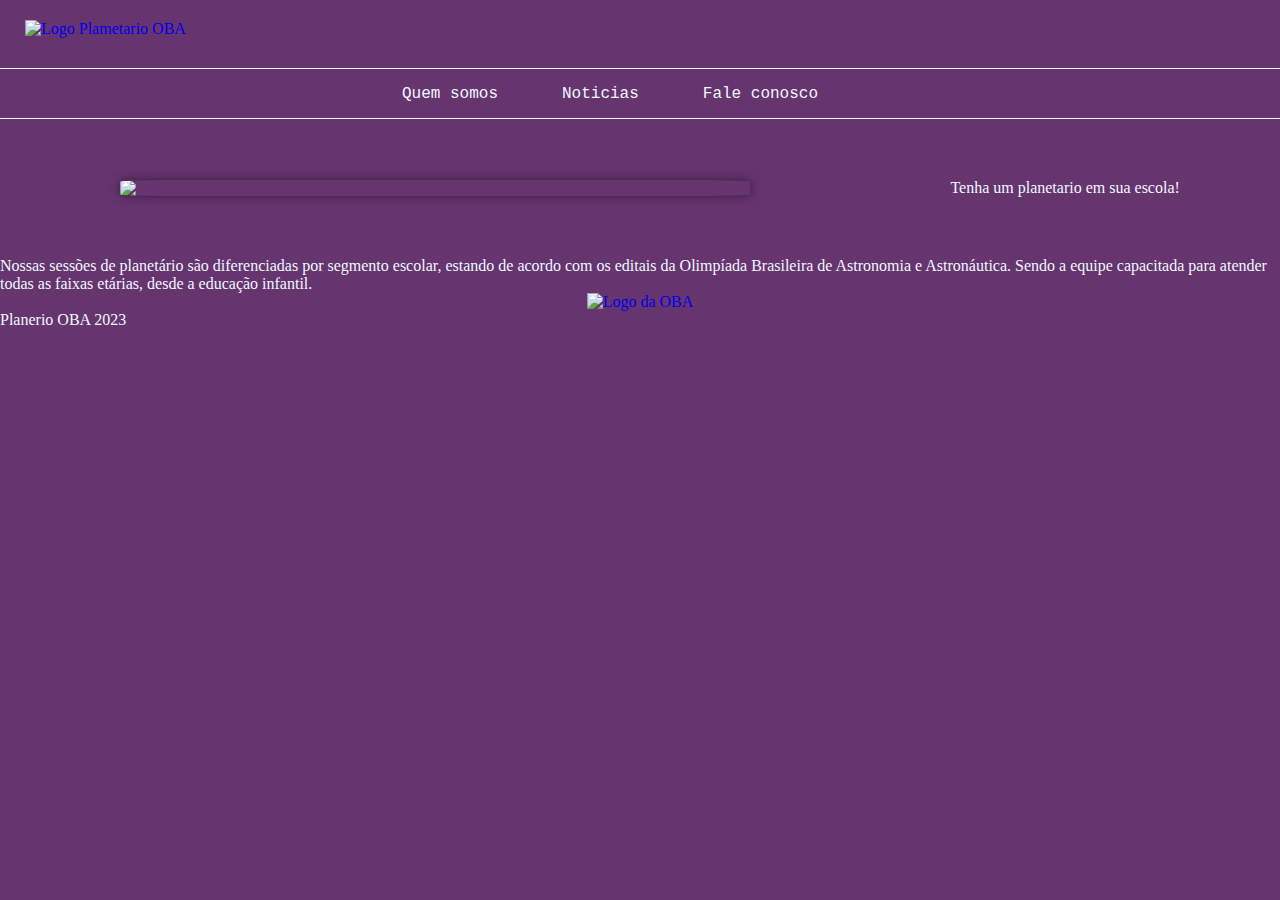
==== index.html @ 70cbcf3e "estrutura html" ====
<!DOCTYPE html>
<html lang="pt-BR">
<html>
    <head>
        <meta charset="utf-8"/>
        <meta name="description" content="">
	    <meta name="keywords" content="">
	    <meta name="author" content="Mateus Nunes" />
	    <meta http-equiv="refresh" content= "50">
        <meta name="viewpont" content="width=device-width, initial-scale=1.0" />
        <title>Planetário OBA</title>
        <link rel="stylesheet" href="public/css/body.css" />
        <link rel="stylesheet" href="public/css/index.css" />
        <link rel="stylesheet" href="public/css/header.css"/>
        <link rel="stylesheet" href="public/css/footer.css"/>
       
    </head>
    <body>
        <header>
            <a href="index.html" class="link-logo" >
                <img src="public/fotos/logo planetario.jpg" alt="Logo Plametario OBA">
            </a>                
            
            <nav class="menu">
                <ul>
                    
                    <li><a href="quemSomos.html">Quem somos</a></li>
                    <li><a href="noticias.html">Noticias</a></li>
                    <li><a href="faleConosco.html">Fale conosco</a></li>
                </ul>
            </nav>
            
        </header>

        <main>
            
            <div class="figurePlanetario">
                    <img src="public/fotos/b2a90a7d-f733-4313-a999-0456432a336b.jpg" />

                    <p>Tenha um planetario  em sua escola!</p>
            </div>


            <div class="texto2">
                <p>Nossas sessões de planetário são diferenciadas por segmento escolar, estando de acordo com os editais da Olimpíada Brasileira de Astronomia e Astronáutica. 
                    Sendo  a equipe capacitada para atender todas as faixas etárias, desde a educação infantil.</p>
            </div>
        </main>
        
        <footer>
            <section class="logoOba">
                <a href="http://www.oba.org.br/site/">
                    <img src="public/fotos/LOGOTIPO_OBA_AF.png" alt="Logo da OBA" width="100" />                    
                </a>
                
            </section>

            <section>
                <span>Planerio OBA 2023</span>
            </section>
        </footer>
        <script>
        </script>
    </body>
    
</html>
---- public/css/body.css ----
/* edição da pagina como um todo*/

body {
    background-color: #66346f;
    color: aliceblue;
    margin: 0;
}
---- public/css/index.css ----
*{
    margin:0;
    padding: 0;
    list-style-type:none;
    text-decoration: none;
    box-sizing: border-box;
}

.figurePlanetario{
    margin-left: 20px;
    display: flex;
    justify-content: space-around;
    align-items: center;
    text-size-adjust: 400px;
    font-family: Blippo, fantasy;
    
}

.figurePlanetario img{
    margin-right: 0px;
    display:flex;
    padding:0px;
    width: 50%;
    border-radius: 10%;
    box-shadow: 0 0 10px rgba(0, 0, 0, 0.5); /*colocar sombra */
    
}

.figurePlanetario img p {
    display: flex;
    text-align: right;
    margin: 0px;
    
   
    /*white-space: nowrap*/;

}

.texto2 {
    margin-top: 60px;

}
---- public/css/header.css ----
/* Estilo Header*/

/* header{
    background-color: #fff;
}
*/ 

.link-logo img{
    display:block;
    padding:20px 25px;
    width: 20%;
    border-radius: 20%;
}

header nav ul {
    padding: 0%;
    text-align: center;
}

header nav ul li {
    display: inline;
    margin-right: 60px;
    

}

header nav ul{
    padding: 15px;
    margin-top: 10px;
    margin-bottom: 60px;
    border-bottom: 1px solid #fff;
    border-top: 1px solid #fff;
}

.menu ul li a {
    color: aliceblue;
    font-family: 'Courier New', Courier, monospace;
    text-size-adjust: 210%;
   /* overflow: visible; */
    white-space: nowrap;

}
---- public/css/footer.css ----
.logoOba{
    display: flex;
    justify-content: center;
    align-items: center;
}
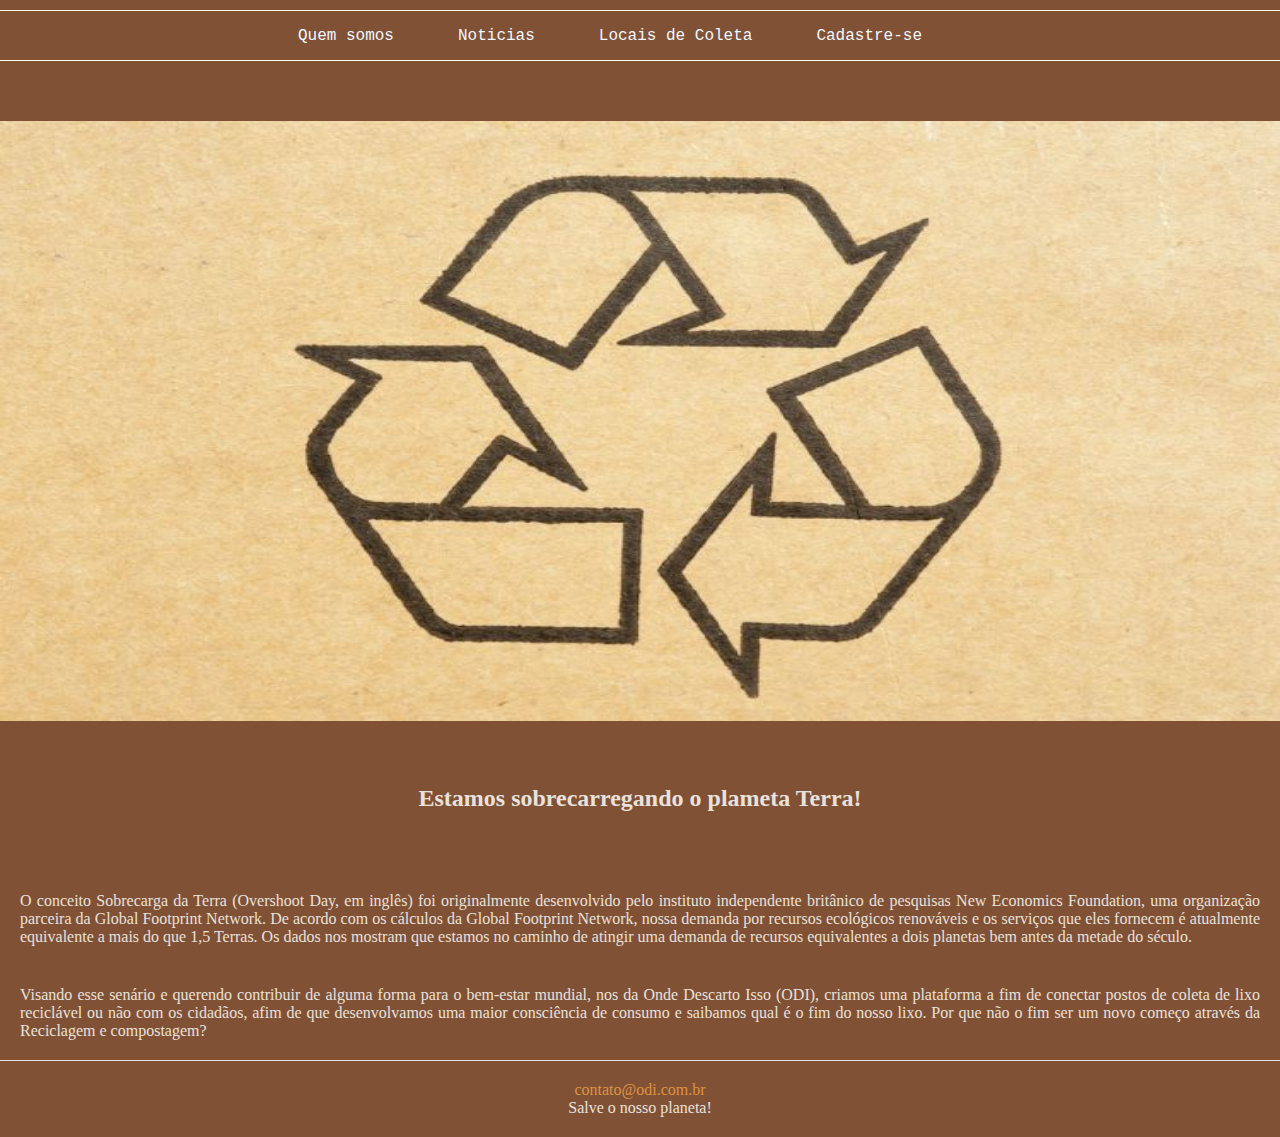
==== commit d53114cb: "index melhorado e html do cadastre-se pronto" ====
--- a/index.html
+++ b/index.html
@@ -8,7 +8,7 @@
 	    <meta name="author" content="Mateus Nunes" />
 	    <meta http-equiv="refresh" content= "50">
         <meta name="viewpont" content="width=device-width, initial-scale=1.0" />
-        <title>Planetário OBA</title>
+        <title>ODI</title>
         <link rel="stylesheet" href="public/css/body.css" />
         <link rel="stylesheet" href="public/css/index.css" />
         <link rel="stylesheet" href="public/css/header.css"/>
@@ -17,46 +17,45 @@
     </head>
     <body>
         <header>
-            <a href="index.html" class="link-logo" >
-                <img src="public/fotos/logo planetario.jpg" alt="Logo Plametario OBA">
-            </a>                
-            
             <nav class="menu">
                 <ul>
                     
-                    <li><a href="quemSomos.html">Quem somos</a></li>
+                    <li><a href="index.html">Quem somos</a></li>
                     <li><a href="noticias.html">Noticias</a></li>
-                    <li><a href="faleConosco.html">Fale conosco</a></li>
+                    <li><a href="locaisDeColeta.html">Locais de Coleta</a></li>
+                    <li><a href="cadastrese.html">Cadastre-se</a></li>
                 </ul>
             </nav>
             
         </header>
 
-        <main>
+        <main> 
+            <img class="principal" src="public/fotos/simbolo-reciclagem22.jpg">
+            <h2>Estamos sobrecarregando o plameta Terra!</h2>
+            <section class="textoUm">
+                <p >
+                    O conceito Sobrecarga da Terra (Overshoot Day, em inglês) foi originalmente desenvolvido pelo instituto independente britânico de pesquisas New Economics Foundation,
+                     uma organização parceira da Global Footprint Network. De acordo com os cálculos da Global Footprint Network,
+                      nossa demanda por recursos ecológicos renováveis e os serviços que eles fornecem é atualmente equivalente a mais do que 1,5 Terras.
+                       Os dados nos mostram que estamos no caminho de atingir uma demanda de recursos equivalentes a dois planetas bem antes da metade do século.
+                </p>
+            </section>
             
-            <div class="figurePlanetario">
-                    <img src="public/fotos/b2a90a7d-f733-4313-a999-0456432a336b.jpg" />
-
-                    <p>Tenha um planetario  em sua escola!</p>
-            </div>
-
-
-            <div class="texto2">
-                <p>Nossas sessões de planetário são diferenciadas por segmento escolar, estando de acordo com os editais da Olimpíada Brasileira de Astronomia e Astronáutica. 
-                    Sendo  a equipe capacitada para atender todas as faixas etárias, desde a educação infantil.</p>
-            </div>
+            <section class="textodois">
+                <p>
+                    Visando esse senário e querendo contribuir de alguma forma para o bem-estar mundial, nos da Onde Descarto Isso (ODI),
+                    criamos uma plataforma a fim de conectar postos de coleta de lixo reciclável ou não com os cidadãos, afim de que desenvolvamos
+                    uma maior consciência de consumo e saibamos qual é o fim do nosso lixo. Por que não o fim ser um novo começo através da Reciclagem
+                    e compostagem?
+                </p>
+            </section>
+                    
         </main>
         
         <footer>
-            <section class="logoOba">
-                <a href="http://www.oba.org.br/site/">
-                    <img src="public/fotos/LOGOTIPO_OBA_AF.png" alt="Logo da OBA" width="100" />                    
-                </a>
-                
-            </section>
-
             <section>
-                <span>Planerio OBA 2023</span>
+                <span>contato@odi.com.br</span> <br/>
+                <span>Salve o nosso planeta!</span>
             </section>
         </footer>
         <script>
--- a/public/css/body.css
+++ b/public/css/body.css
@@ -1,8 +1,8 @@
 /* edição da pagina como um todo*/
 
 body {
-    background-color: #66346f;
-    color: aliceblue;
+    background-color: #815135;
+    color: #E8E2DD;
     margin: 0;
 }
 
--- a/public/css/index.css
+++ b/public/css/index.css
@@ -6,16 +6,29 @@
     box-sizing: border-box;
 }
 
-.figurePlanetario{
-    margin-left: 20px;
-    display: flex;
-    justify-content: space-around;
-    align-items: center;
-    text-size-adjust: 400px;
-    font-family: Blippo, fantasy;
-    
+.principal{
+    width: 100%;
+    height: 600px;
+    background-size: cover;
+    position: relative;
+    background-position: center center;
+    margin-bottom: 60px;
+    background-image: url(//https://images.ecycle.com.br/wp-content/uploads/2021/04/29153742/simbolo-reciclagem22.jpg);
+}
+h2{
+    text-align: center;
+    margin-bottom: 60px;
 }
 
+.textoUm{
+    text-align: justify;
+    padding: 20px;
+}
+
+.textodois{
+    text-align: justify;
+    padding: 20px;
+}
 .figurePlanetario img{
     margin-right: 0px;
     display:flex;
@@ -24,19 +37,4 @@
     border-radius: 10%;
     box-shadow: 0 0 10px rgba(0, 0, 0, 0.5); /*colocar sombra */
     
-}
-
-.figurePlanetario img p {
-    display: flex;
-    text-align: right;
-    margin: 0px;
-    
-   
-    /*white-space: nowrap*/;
-
-}
-
-.texto2 {
-    margin-top: 60px;
-
 }--- a/public/css/header.css
+++ b/public/css/header.css
@@ -5,12 +5,12 @@
 }
 */ 
 
-.link-logo img{
+/*.link-logo img{
     display:block;
     padding:20px 25px;
     width: 20%;
     border-radius: 20%;
-}
+}*/
 
 header nav ul {
     padding: 0%;
--- a/public/css/footer.css
+++ b/public/css/footer.css
@@ -1,5 +1,11 @@
-.logoOba{
-    display: flex;
-    justify-content: center;
-    align-items: center;
+footer{
+    text-align: center;
+    border-top: 1px solid #E8E2DD;
+    padding: 20px;
+    width: 75%
+    margin: auto;
+
+}
+footer section span:first-child{
+    color: #DD9343;
 }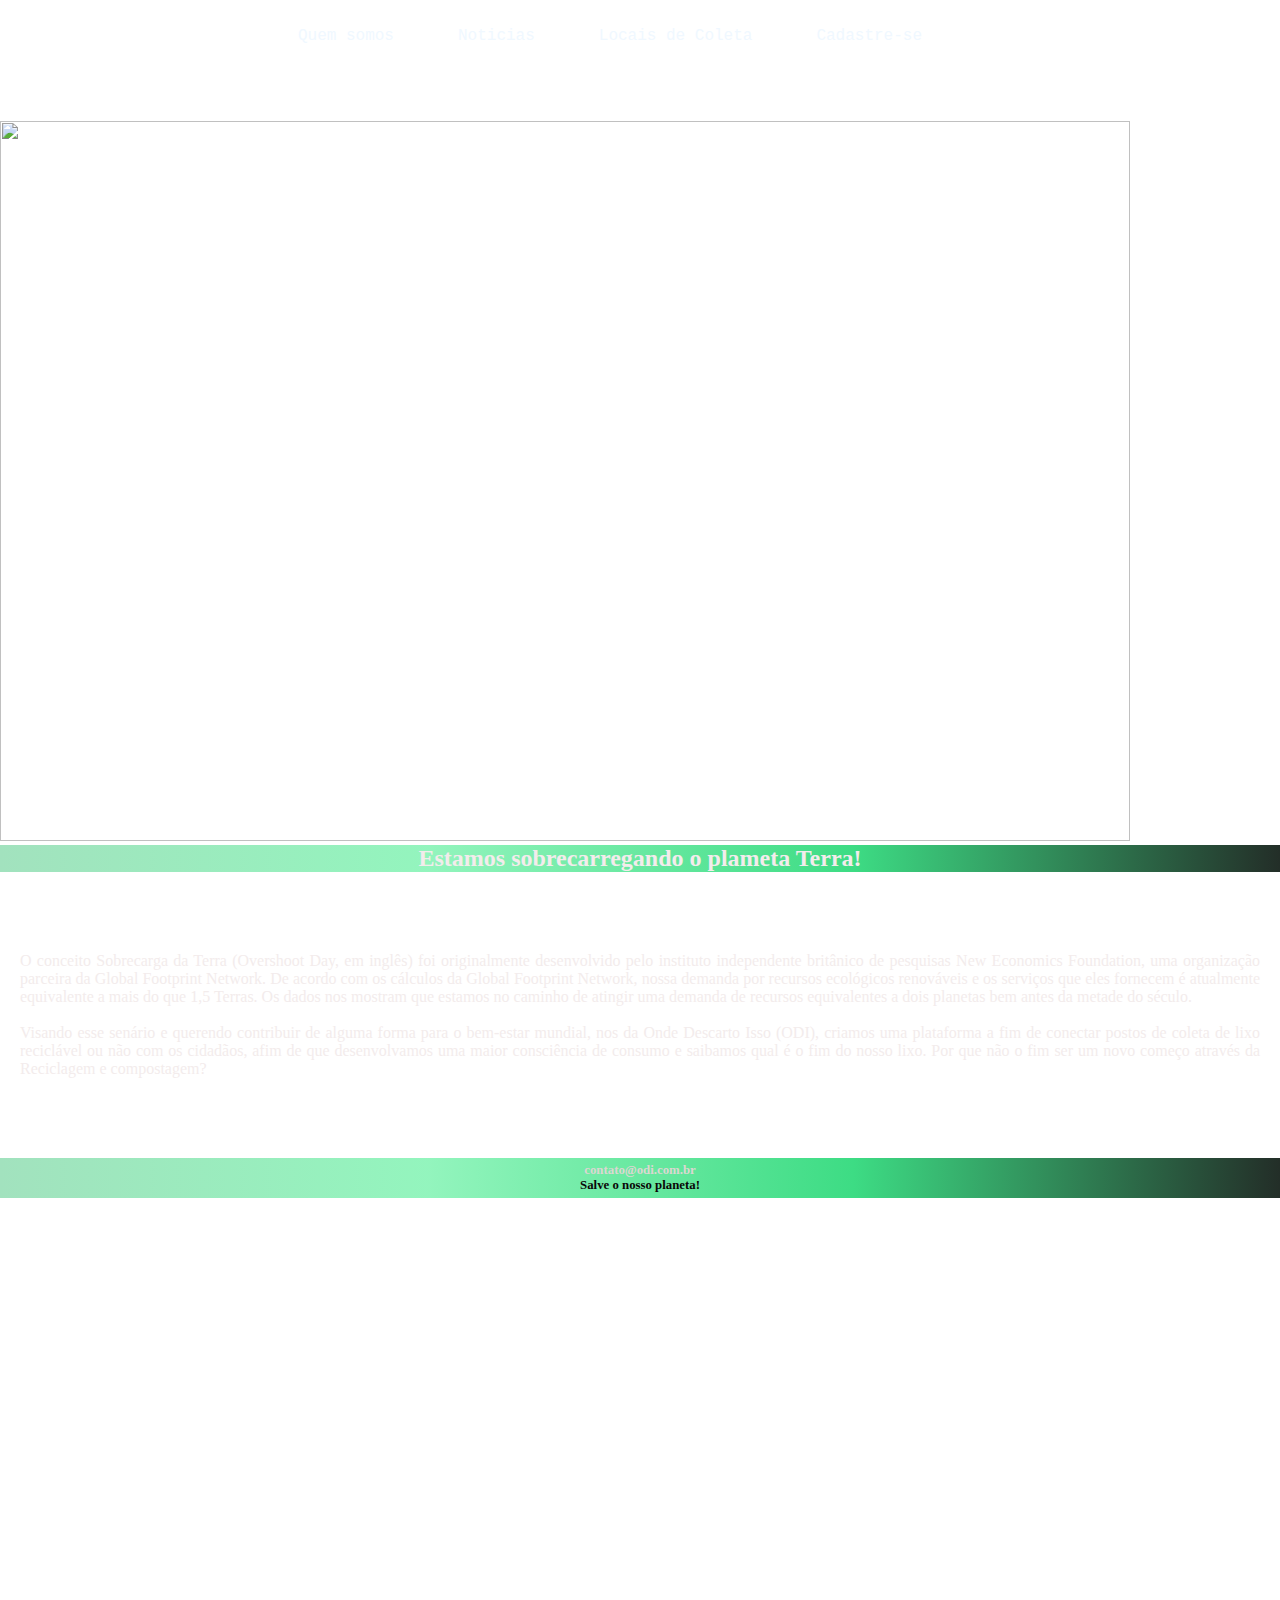
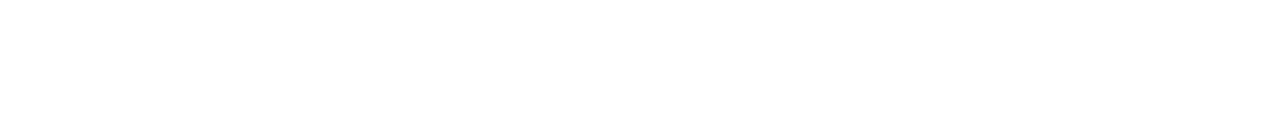
==== commit b983d753: "Novas alterações" ====
--- a/index.html
+++ b/index.html
@@ -19,10 +19,9 @@
         <header>
             <nav class="menu">
                 <ul>
-                    
                     <li><a href="index.html">Quem somos</a></li>
-                    <li><a href="noticias.html">Noticias</a></li>
-                    <li><a href="locaisDeColeta.html">Locais de Coleta</a></li>
+                    <li><a href="manutencao.html">Noticias</a></li>
+                    <li><a href="manutencao.html">Locais de Coleta</a></li>
                     <li><a href="cadastrese.html">Cadastre-se</a></li>
                 </ul>
             </nav>
@@ -30,18 +29,16 @@
         </header>
 
         <main> 
-            <img class="principal" src="public/fotos/simbolo-reciclagem22.jpg">
+            <img src="https://www.neoenergia.com/pt-br/te-interessa/meio-ambiente/PublishingImages/beneficios-da-reciclagem.png" alt="" width="1130" height="720">
             <h2>Estamos sobrecarregando o plameta Terra!</h2>
+
             <section class="textoUm">
                 <p >
                     O conceito Sobrecarga da Terra (Overshoot Day, em inglês) foi originalmente desenvolvido pelo instituto independente britânico de pesquisas New Economics Foundation,
                      uma organização parceira da Global Footprint Network. De acordo com os cálculos da Global Footprint Network,
                       nossa demanda por recursos ecológicos renováveis e os serviços que eles fornecem é atualmente equivalente a mais do que 1,5 Terras.
                        Os dados nos mostram que estamos no caminho de atingir uma demanda de recursos equivalentes a dois planetas bem antes da metade do século.
-                </p>
-            </section>
-            
-            <section class="textodois">
+                </p> <br>
                 <p>
                     Visando esse senário e querendo contribuir de alguma forma para o bem-estar mundial, nos da Onde Descarto Isso (ODI),
                     criamos uma plataforma a fim de conectar postos de coleta de lixo reciclável ou não com os cidadãos, afim de que desenvolvamos
@@ -51,7 +48,6 @@
             </section>
                     
         </main>
-        
         <footer>
             <section>
                 <span>contato@odi.com.br</span> <br/>
--- a/public/css/body.css
+++ b/public/css/body.css
@@ -1,8 +1,11 @@
 /* edição da pagina como um todo*/
 
 body {
-    background-color: #815135;
-    color: #E8E2DD;
-    margin: 0;
+    background-image: url(https://blog.nexenergy.com.br/wp-content/uploads/2020/10/como-reciclar-em-casa.png);
+    background-position: center;
+    background-size: cover;
+    background-repeat: no-repeat;
+    height: 190vh;
+    color: rgb(243, 236, 236);
 }
 
--- a/public/css/index.css
+++ b/public/css/index.css
@@ -15,20 +15,24 @@
     margin-bottom: 60px;
     background-image: url(//https://images.ecycle.com.br/wp-content/uploads/2021/04/29153742/simbolo-reciclagem22.jpg);
 }
+
+  @import url('https://fonts.googleapis.com/css2?family=Bangers&display=swap');
+
 h2{
+    background-image: linear-gradient(to right,  #a2e2be, #38ec868a, #3ddc84, #232e28);
     text-align: center;
     margin-bottom: 60px;
+    font-family: 'Bangers', cursive;
 }
 
 .textoUm{
     text-align: justify;
     padding: 20px;
+    padding-bottom: 50px;
+    font-family: 'Bangers', cursive;
 }
 
-.textodois{
-    text-align: justify;
-    padding: 20px;
-}
+
 .figurePlanetario img{
     margin-right: 0px;
     display:flex;
--- a/public/css/header.css
+++ b/public/css/header.css
@@ -40,3 +40,12 @@
     white-space: nowrap;
 
 }
+
+@media screen and (min-with:992px){
+    header{
+        position: relative;
+    }
+    .menu{
+        position:absolute;
+    }
+}
--- a/public/css/footer.css
+++ b/public/css/footer.css
@@ -1,11 +1,14 @@
 footer{
+    background-image: linear-gradient(to right,  #a2e2be, #38ec868a, #3ddc84, #232e28);
+    font-weight: bolder;
+    color: rgb(10, 7, 7);
+    text-decoration: none;
+    padding: 5px;
+    font-size: 0.8em;
     text-align: center;
-    border-top: 1px solid #E8E2DD;
-    padding: 20px;
-    width: 75%
-    margin: auto;
+    margin-top:30px;
+}
 
-}
 footer section span:first-child{
-    color: #DD9343;
+    color: #dbd7d1;
 }